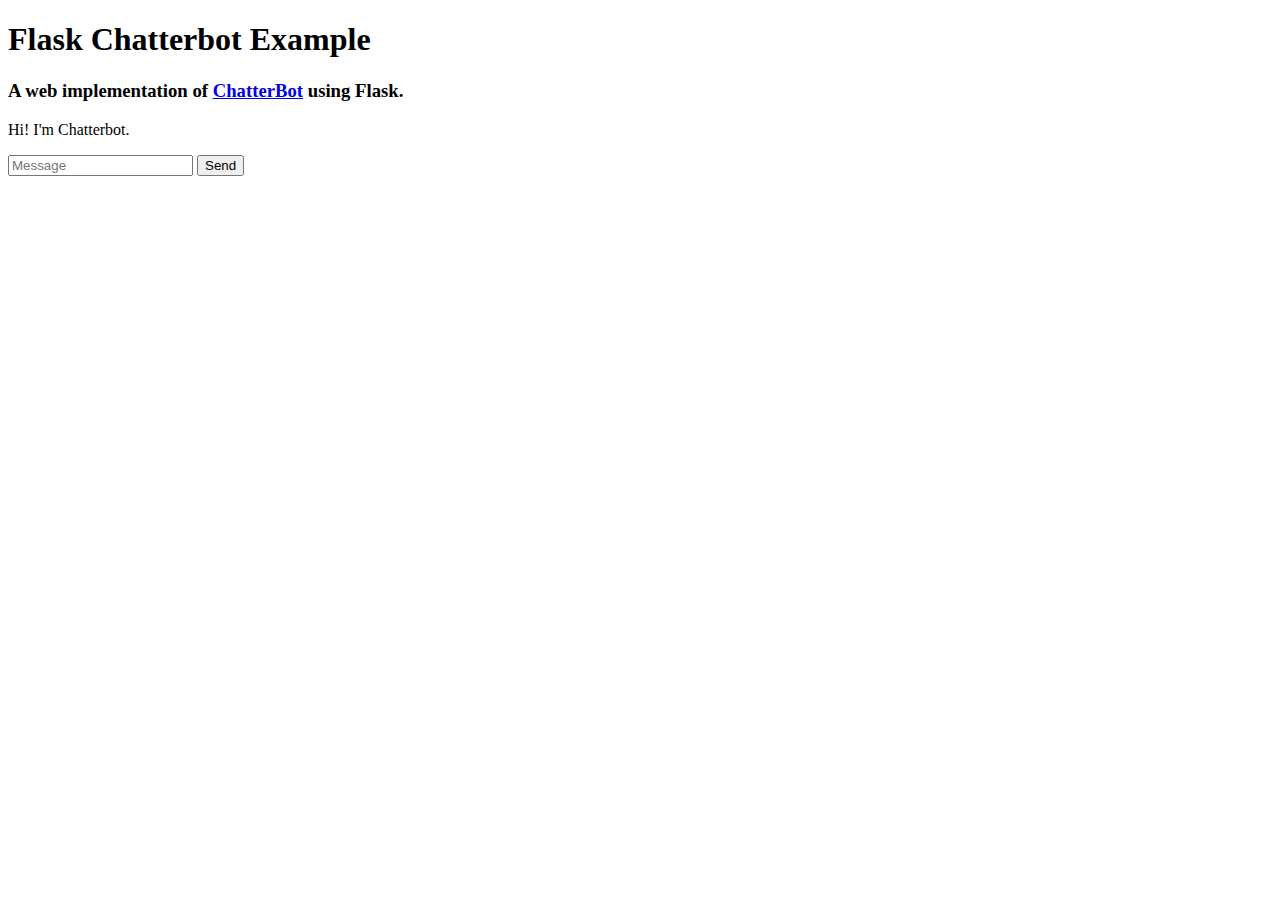
==== flask/templates/index.html @ 9a09b1c8 "Updates" ====
<!DOCTYPE html>
<html>
  <head>
    <link rel="stylesheet" type="text/css" href="/static/style.css">
    <script src="https://ajax.googleapis.com/ajax/libs/jquery/3.2.1/jquery.min.js"></script>
  </head>
  <body>
    <h1>Flask Chatterbot Example</h1>
    <h3>A web implementation of <a href="https://github.com/gunthercox/ChatterBot">ChatterBot</a> using Flask.</h3>
    <div>
      <div id="chatbox">
        <p class="botText"><span>Hi! I'm Chatterbot.</span></p>
      </div>
      <div id="userInput">
        <input id="textInput" type="text" name="msg" placeholder="Message">
        <input id="buttonInput" type="submit" value="Send">
      </div>
      <script>
        function getBotResponse() {
          var rawText = $("#textInput").val();
          var userHtml = '<p class="userText"><span>' + rawText + '</span></p>';
          $("#textInput").val("");
          $("#chatbox").append(userHtml);
          document.getElementById('userInput').scrollIntoView({block: 'start', behavior: 'smooth'});
          $.get("/get", { msg: rawText }).done(function(data) {
            var botHtml = '<p class="botText"><span>' + data + '</span></p>';
            $("#chatbox").append(botHtml);
            document.getElementById('userInput').scrollIntoView({block: 'start', behavior: 'smooth'});
          });
        }
        $("#textInput").keypress(function(e) {
            if ((e.which == 13) && document.getElementById("textInput").value != "" ){
                getBotResponse();
            }
        });
        $("#buttonInput").click(function() {
            if (document.getElementById("textInput").value != "") {
                getBotResponse();
            }
        })
      </script>
    </div>
  </body>
</html>
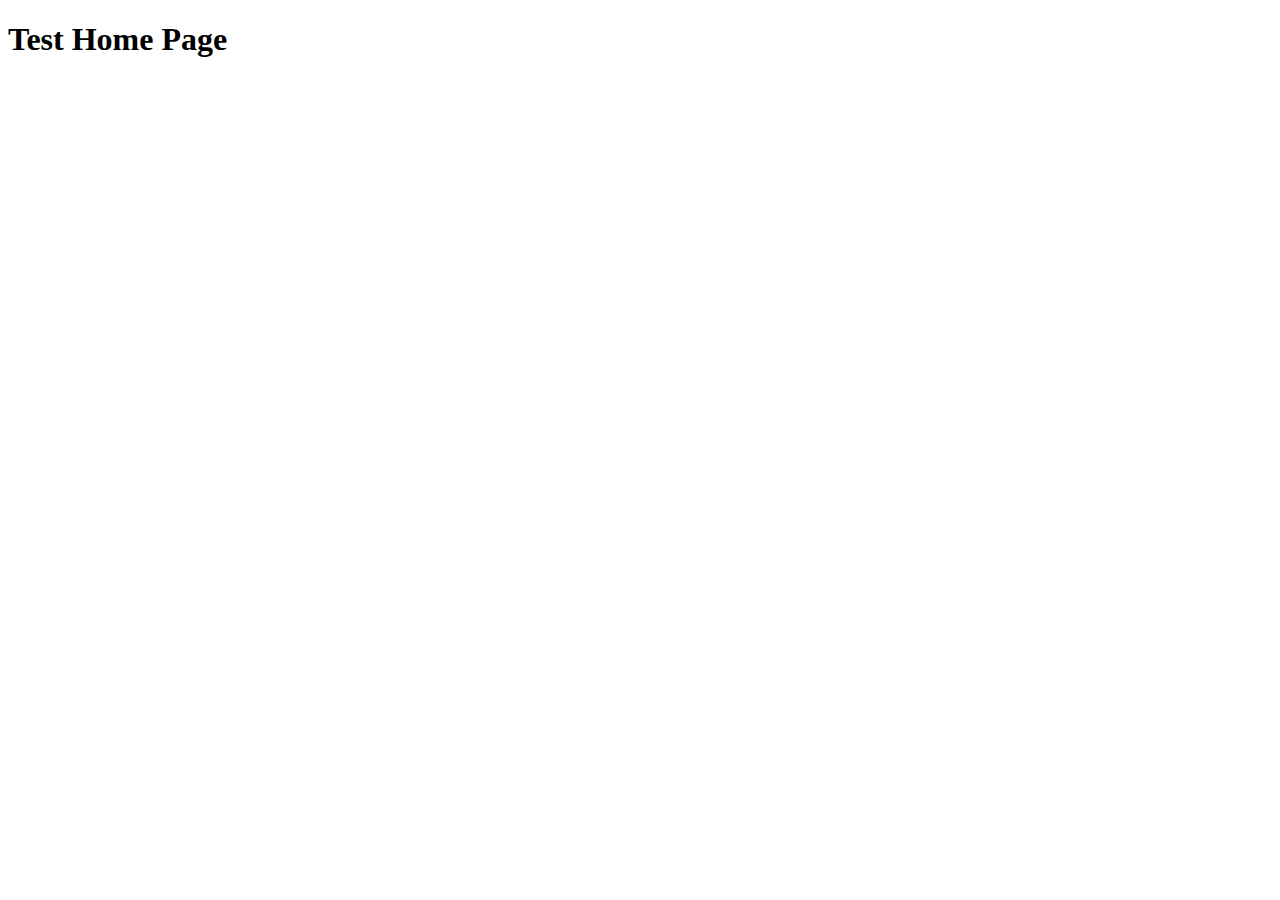
==== commit eb8722e8: "Django and Flask Updates" ====
--- a/flask/templates/index.html
+++ b/flask/templates/index.html
@@ -5,40 +5,7 @@
     <script src="https://ajax.googleapis.com/ajax/libs/jquery/3.2.1/jquery.min.js"></script>
   </head>
   <body>
-    <h1>Flask Chatterbot Example</h1>
-    <h3>A web implementation of <a href="https://github.com/gunthercox/ChatterBot">ChatterBot</a> using Flask.</h3>
-    <div>
-      <div id="chatbox">
-        <p class="botText"><span>Hi! I'm Chatterbot.</span></p>
-      </div>
-      <div id="userInput">
-        <input id="textInput" type="text" name="msg" placeholder="Message">
-        <input id="buttonInput" type="submit" value="Send">
-      </div>
-      <script>
-        function getBotResponse() {
-          var rawText = $("#textInput").val();
-          var userHtml = '<p class="userText"><span>' + rawText + '</span></p>';
-          $("#textInput").val("");
-          $("#chatbox").append(userHtml);
-          document.getElementById('userInput').scrollIntoView({block: 'start', behavior: 'smooth'});
-          $.get("/get", { msg: rawText }).done(function(data) {
-            var botHtml = '<p class="botText"><span>' + data + '</span></p>';
-            $("#chatbox").append(botHtml);
-            document.getElementById('userInput').scrollIntoView({block: 'start', behavior: 'smooth'});
-          });
-        }
-        $("#textInput").keypress(function(e) {
-            if ((e.which == 13) && document.getElementById("textInput").value != "" ){
-                getBotResponse();
-            }
-        });
-        $("#buttonInput").click(function() {
-            if (document.getElementById("textInput").value != "") {
-                getBotResponse();
-            }
-        })
-      </script>
-    </div>
+    <h1>Test Home Page</h1>
+    
   </body>
 </html>
